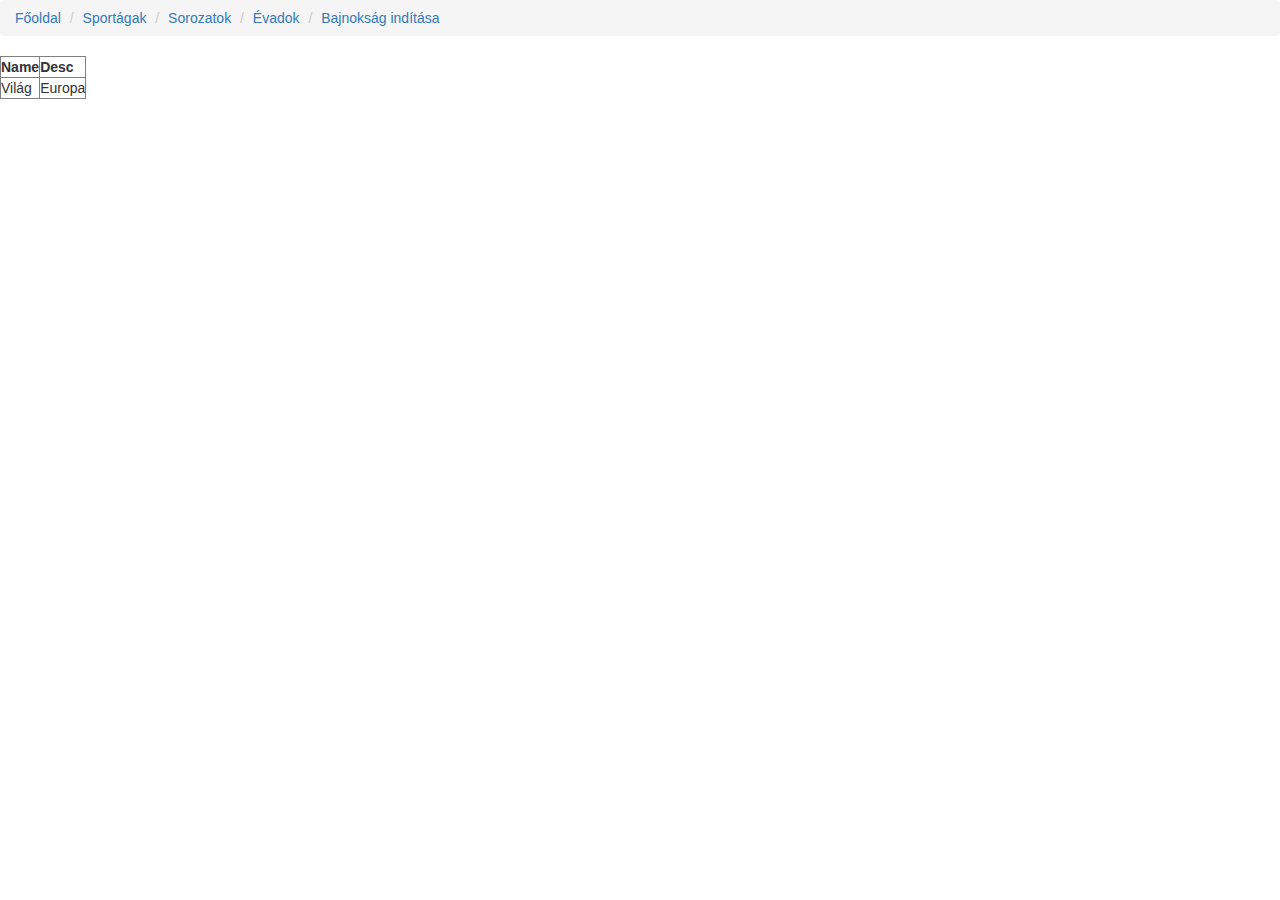
==== index.html @ 0fb802b4 "seria site, get-post calls" ====
<!DOCTYPE html>
<html>
    <head>
        <meta charset="utf-8">
        <title>Sportverseny szervező</title>
        <script src="https://ajax.googleapis.com/ajax/libs/jquery/3.2.1/jquery.min.js"></script>
        <link rel="stylesheet" href="css/bootstrap.min.css" integrity="sha384-BVYiiSIFeK1dGmJRAkycuHAHRg32OmUcww7on3RYdg4Va+PmSTsz/K68vbdEjh4u" crossorigin="anonymous">
    </head>

    <body>
        <ol class="breadcrumb">
            <li class="active"><a href="index.html">Főoldal</a></li>
            <li><a href="sports.html">Sportágak</a></li>
            <li><a href="serias.html">Sorozatok</a></li>
            <li><a href="seasons.html">Évadok</a></li>
            <li><a href="championships.html">Bajnokság indítása</a></li>
        </ol>
        <div>
        <table id="seriastable" border='1'>
            <tr>
                <th>Name</th>
                <th>Desc</th>
            </tr>
            <tr>
                <td>Világ</td>
                <td>Europa</td>
            </tr>
        </table>
        </div>
    </body>
</html>
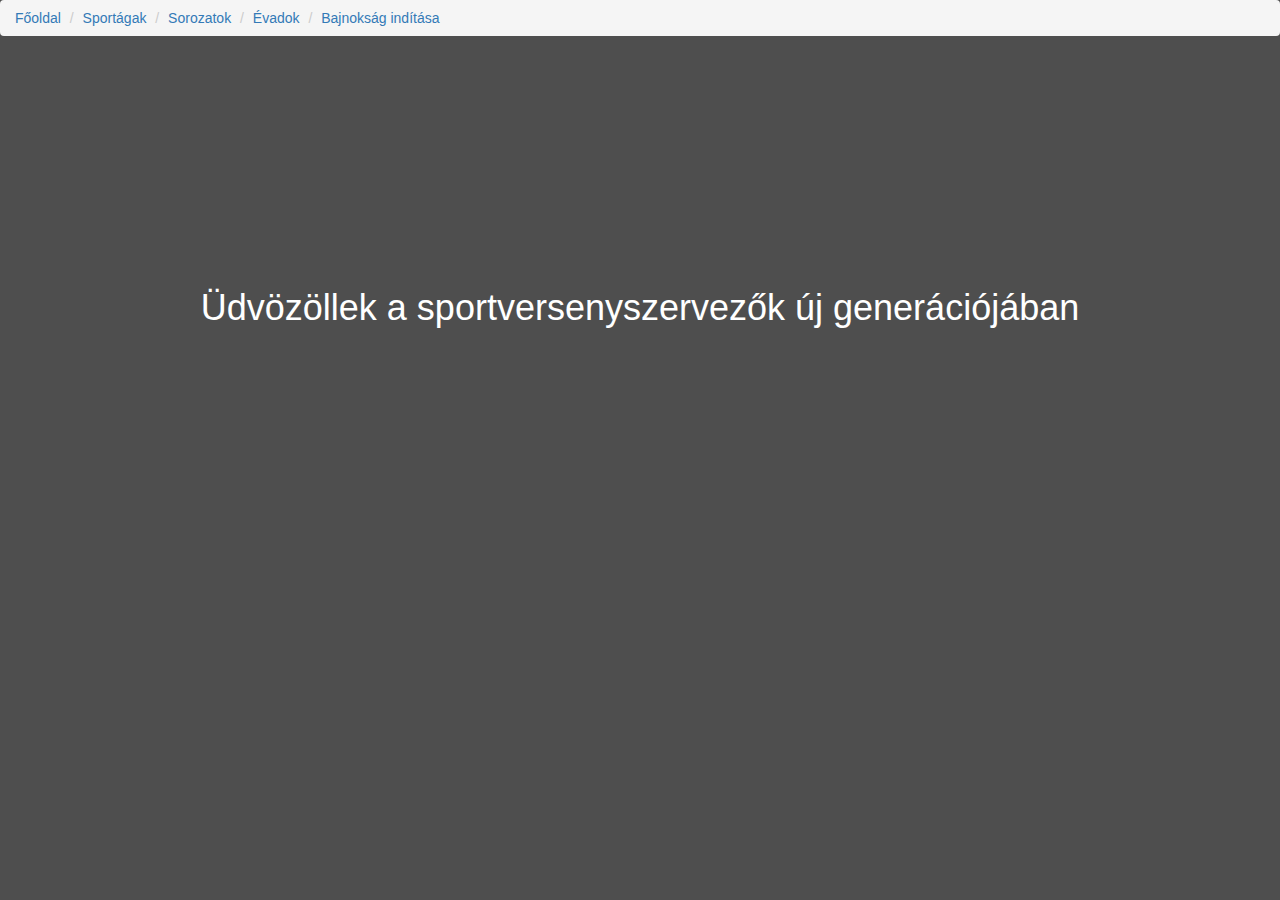
==== commit 55e42af3: "added other pages functionality" ====
--- a/index.html
+++ b/index.html
@@ -5,6 +5,7 @@
         <title>Sportverseny szervező</title>
         <script src="https://ajax.googleapis.com/ajax/libs/jquery/3.2.1/jquery.min.js"></script>
         <link rel="stylesheet" href="css/bootstrap.min.css" integrity="sha384-BVYiiSIFeK1dGmJRAkycuHAHRg32OmUcww7on3RYdg4Va+PmSTsz/K68vbdEjh4u" crossorigin="anonymous">
+        <link rel="stylesheet" href="css/mycss.css">
     </head>
 
     <body>
@@ -16,16 +17,7 @@
             <li><a href="championships.html">Bajnokság indítása</a></li>
         </ol>
         <div>
-        <table id="seriastable" border='1'>
-            <tr>
-                <th>Name</th>
-                <th>Desc</th>
-            </tr>
-            <tr>
-                <td>Világ</td>
-                <td>Europa</td>
-            </tr>
-        </table>
+        <h1>Üdvözöllek a sportversenyszervezők új generációjában</h1>
         </div>
     </body>
 </html>--- a/css/mycss.css
+++ b/css/mycss.css
@@ -0,0 +1,26 @@
+html, body {
+    color: white;
+}
+
+.mytable {
+    margin-left: 5em;
+    text-align: left;
+    color: white;
+}
+
+th {
+    background-color: #680000;
+}
+
+body {
+    background: #4e4e4e;
+}
+
+h1, h2 {
+    color: white;
+}
+
+h1 {
+    text-align: center;
+    margin-top: 7em;
+}